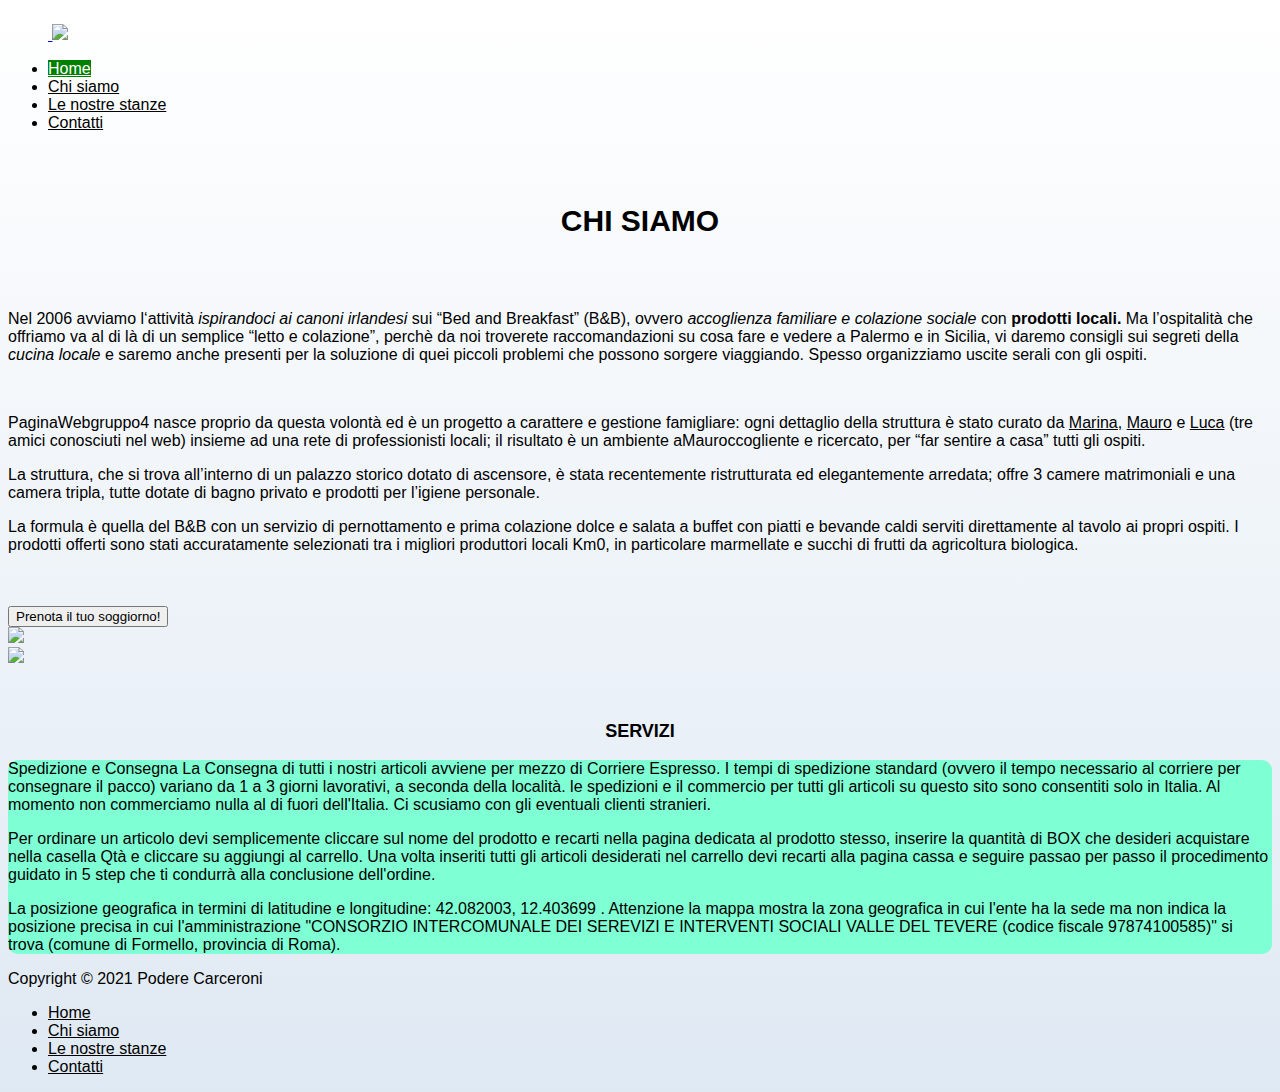
==== chisiamo.html @ 851faa21 "'chisiamo'" ====
<!DOCTYPE html>
<html lang="en">
<head>
  <meta charset="UTF-8">
  <title>Chi Siamo</title>

  <!--BoostrapCSS-->

  <link href="https://cdn.jsdelivr.net/npm/bootstrap@5.1.1/dist/css/bootstrap.min.css" rel="stylesheet" integrity="sha384-F3w7mX95PdgyTmZZMECAngseQB83DfGTowi0iMjiWaeVhAn4FJkqJByhZMI3AhiU" crossorigin="anonymous">
  <link rel="stylesheet" type="text/css" href="styles.css">
</head>
<body>

<div class="container">
  <header class="d-flex flex-wrap justify-content-center py-3 mb-4 border-bottom">
    <a href="/" class="d-flex align-items-center mb-3 mb-md-0 me-md-auto text-dark text-decoration-none">
      <svg class="bi me-2" width="40" height="32"><use xlink:href="#bootstrap"></use></svg>
      <span class="fs-4"><img src="img/logo.png" width="100px"></span>
    </a>

    <ul class="nav nav-pills">
      <li class="nav-item"><a href="index.html" class="nav-link active" aria-current="page">Home</a></li>
      <li class="nav-item"><a href="chisiamo.html" class="nav-link">Chi siamo</a></li>
      <li class="nav-item"><a href="#" class="nav-link">Le nostre stanze</a></li>
      <li class="nav-item"><a href="contatto.html" class="nav-link">Contatti</a></li>

    </ul>
  </header>
</div>
<br>

<div class="container cont1"><br>

  <h1 class="pres">CHI SIAMO</h1><br>
  <div class="presentazione" >
    <section>
      <br>
      <article>
        <p>Nel 2006 avviamo l‘attività <em>ispirandoci ai canoni irlandesi </em>sui “Bed and Breakfast” (B&B), ovvero <em>accoglienza familiare e colazione sociale</em> con <strong>prodotti locali.</strong>
          Ma l’ospitalità che offriamo va al di là di un semplice “letto e colazione”, perchè da noi troverete raccomandazioni su cosa fare e vedere a Palermo e in Sicilia,
          vi daremo consigli sui segreti della <em>cucina locale</em> e saremo anche presenti per la soluzione di quei piccoli problemi che possono sorgere viaggiando.
          Spesso organizziamo uscite serali con gli ospiti.</p><br>
      </article>
    </section>
  </div>
  </section>


  <section>
    <div class="row align-items-justify row2 descr">
      <div class="col">
        <p>PaginaWebgruppo4 nasce proprio da questa volontà ed è un progetto a carattere e gestione famigliare: ogni dettaglio della struttura è            stato curato da <a href="tel:5554280940" style="color: black">Marina,</a> <a href="tel:5554280940" style="color: black">Mauro</a> e <a href="tel:5554280940" style="color: black">Luca</a> (tre amici conosciuti nel web) insieme ad una rete di professionisti locali; il risultato è un              ambiente aMauroccogliente e ricercato, per “far sentire a casa” tutti gli ospiti.</p>
      </div>
      <div class="col">
        <p>La struttura, che si trova all’interno di un palazzo storico dotato di ascensore, è stata recentemente ristrutturata ed elegantemente           arredata; offre 3 camere matrimoniali e una camera tripla, tutte dotate di bagno privato e prodotti per l’igiene personale.</p>
      </div>
      <div class="col">
        <p>La formula è quella del B&B con un servizio di pernottamento e prima colazione dolce e salata a buffet con piatti e bevande caldi             serviti direttamente al tavolo ai propri ospiti. I prodotti offerti sono stati accuratamente selezionati tra i migliori produttori               locali Km0, in particolare marmellate e succhi di frutti da agricoltura biologica.</p>
      </div>
    </div><br><br>
  </section>
  <!-- 1 btn + 2 Immagini -->
  <section>
    <div class="row align-items-center row1">
      <div class="col-4 but">
        <input type="button" value="Prenota il tuo soggiorno!" >
      </div>
      <div class="col-4">
        <img class="aaa" src="img/agri1.jpg">
      </div>
      <div class="col-4">
        <img class="aaa" src="img/mare1.jpg">
      </div>

    </div><br><br>
  </section>

  <section>
    <h3>SERVIZI</h3>
    <div class="row align-items-center" style="background-color: aquamarine; border-radius: 10px">
      <div class="col">
        <p>Spedizione e Consegna La Consegna di tutti i nostri articoli avviene per mezzo di Corriere Espresso. I tempi di spedizione standard (ovvero il tempo necessario al corriere per consegnare il pacco) variano da 1 a 3 giorni lavorativi, a seconda della località. le spedizioni e il commercio per tutti gli articoli su questo sito sono consentiti solo in Italia. Al momento non commerciamo nulla al di fuori dell'Italia. Ci scusiamo con gli eventuali clienti stranieri. </p>
      </div>
      <div class="col align-items-justify">
  <p>Per ordinare un articolo devi semplicemente cliccare sul nome del prodotto e recarti nella pagina dedicata al prodotto stesso, inserire la quantità di BOX che desideri acquistare nella casella Qtà e cliccare su aggiungi al carrello. Una volta inseriti tutti gli articoli desiderati nel carrello devi recarti alla pagina cassa e seguire passao per passo il procedimento guidato in 5 step che ti condurrà alla conclusione dell'ordine. </p>
      </div>
      <div class="col">
        <p>La posizione geografica in termini di latitudine e longitudine: 42.082003, 12.403699 . Attenzione la mappa mostra la zona geografica in cui l'ente ha la sede ma non indica la posizione precisa in cui l'amministrazione "CONSORZIO INTERCOMUNALE DEI SEREVIZI E INTERVENTI SOCIALI VALLE DEL TEVERE (codice fiscale 97874100585)" si trova (comune di Formello, provincia di Roma).</p>

      </div>

    </div>
  </section>

</div>



<!--Boostrap JS-->
<script src="https://cdn.jsdelivr.net/npm/bootstrap@5.1.1/dist/js/bootstrap.bundle.min.js" integrity="sha384-/bQdsTh/da6pkI1MST/rWKFNjaCP5gBSY4sEBT38Q/9RBh9AH40zEOg7Hlq2THRZ" crossorigin="anonymous"></script>
<!-- INIZIO FOOTER  -->

<div class="container">
  <footer class="d-flex flex-wrap justify-content-between align-items-center py-3 my-4 border-top">
    <p class="col-md-4 mb-0 text-muted">Copyright © 2021 Podere Carceroni</p>


    <ul class="nav col-md-4 justify-content-end">
      <li class="nav-item"><a href="#" class="nav-link px-2 text-muted">Home</a></li>
      <li class="nav-item"><a href="#" class="nav-link px-2 text-muted">Chi siamo</a></li>
      <li class="nav-item"><a href="#" class="nav-link px-2 text-muted">Le nostre stanze</a></li>
      <li class="nav-item"><a href="#" class="nav-link px-2 text-muted">Contatti</a></li>
    </ul>
  </footer>
</div>

<!-- FINE FOOTER  -->
</body>
</html>
---- styles.css ----
:root {
    --blanco: #ffffff;
    --oscuro: #212121;
    --primario: #FFC107;
    --secundario: #0097A7;
    --gris: #757575;
    --grisClaro: #DFE9F3;

    --fuente-principal: 30px;
}

html {
    box-sizing: border-box;
}


*,
*:before,
*:after {
    box-sizing: inherit;
}

body {
    font-size: 16px;
    font-family: 'Krub', sans-serif;
    background-image: linear-gradient(to top, var(--grisClaro) 0%, var(--blanco) 100%);
}

h1 {
    font-size: var(--fuente-principal);
}

h2 {
    font-size: 28px;
    margin-top: 5px;
}

h3 {
    font-size: 18px;
}

h1,
h2,
h3 {
    text-align: center;
}

/*
.titulo span {
    font-size: 19px;
}
*/
/*
.contenedor {
    max-width: 1200px;
    margin: 0 auto 0 auto;
}
*/

img {
    max-width: 100%;
}

/*
.container {
    
    max-width: 1200px;
    width: 90%;
    margin: 0 auto;
}
*/

.boton {
    background-color: var(--secundario);
    color: var(--blanco);
    padding-left: 20px;
    padding-right: 20px;
    margin: 10px;
    margin-bottom: 10px;
    font-size: 16px;
    text-decoration: none;
    text-transform: uppercase;
    font-weight: bold;
    border-radius: 3px;
    width: 90%;
    text-align: center;
    border: none;
}

@media (min-width: 768px) {
    .boton {
        width: auto;
    }
}

.boton:hover {
    cursor: pointer;
}


.sobre-nosotros__imagen {
    /*background-image: url(img/contatto.jpg);*/
    background-repeat: no-repeat;
    background-size: cover;
    height: 310px;
    margin-bottom: 20px;
    position: relative;
    text-align: center;

}

/*INFORMAZIONE DI CONTATTO*/

.formulario {
    background-color: var(--gris);
    width: min(600px, 100%);
    margin: 0 auto;
    padding: 20px;
    border-radius: 5px;
    text-align: center;
}

.formulario fieldset {
    border: none;
}

.formulario legend {
    text-align: center;
    font-size: 17px;
    text-transform: uppercase;
    font-weight: 700;
    margin-bottom: 10px;
    color: var(--primario);
}


.campo {
    margin-bottom: 10px;
}

.campo label {
    color: var(--blanco);
    font-weight: bold;
    margin-bottom: 4px;
    display: block;
}

.campo input[type="text"],
[type="tel"],
[type="email"],
textarea {
    width: 100%;
    border: none;
    padding: 15px;
    border-radius: 5px;
}

.enviar .boton {
    width: 29%;
}


/*@media di contatto*/
@media(min-width: 820px){
    .formulario{
        margin-top: 150px;
    }
}

@media(min-width: 460px){
    .formulario{
        width: 100%;
        height: 100%;
    }
}

@media(min-width: 1100px){
    .sobre-nosotros__imagen {
        width: 79%;
        text-align: center;
        margin-left: 100px;
    }

    .formulario {
        width: 60%;
        margin-left: 193px;
    }
}


@media (min-width: 1200px) {

    .sobre-nosotros__imagen {
        max-width: 900px;
        margin-left: 350px;
        height: 400px;
    }

    .formulario {
        width: 35%;
        margin-top: 40px;
        margin-left: 18%;
        text-align: center;
    }
}


@media (min-width: 1240px){
    .sobre-nosotros__imagen {
      width: 75%;
        margin-left: 239px;
        height: 400px;
        margin-top: 80px;
    }

    .formulario {
        width: 35%;
        margin-top: -20px;
        margin-left: 18%;
        text-align: center;
    }

}

.nav-link {
    
    color: black; 
}

.nav-pills .nav-link.active, .nav-pills .show>.nav-link {
    color: #fff;
    background-color: green;
}
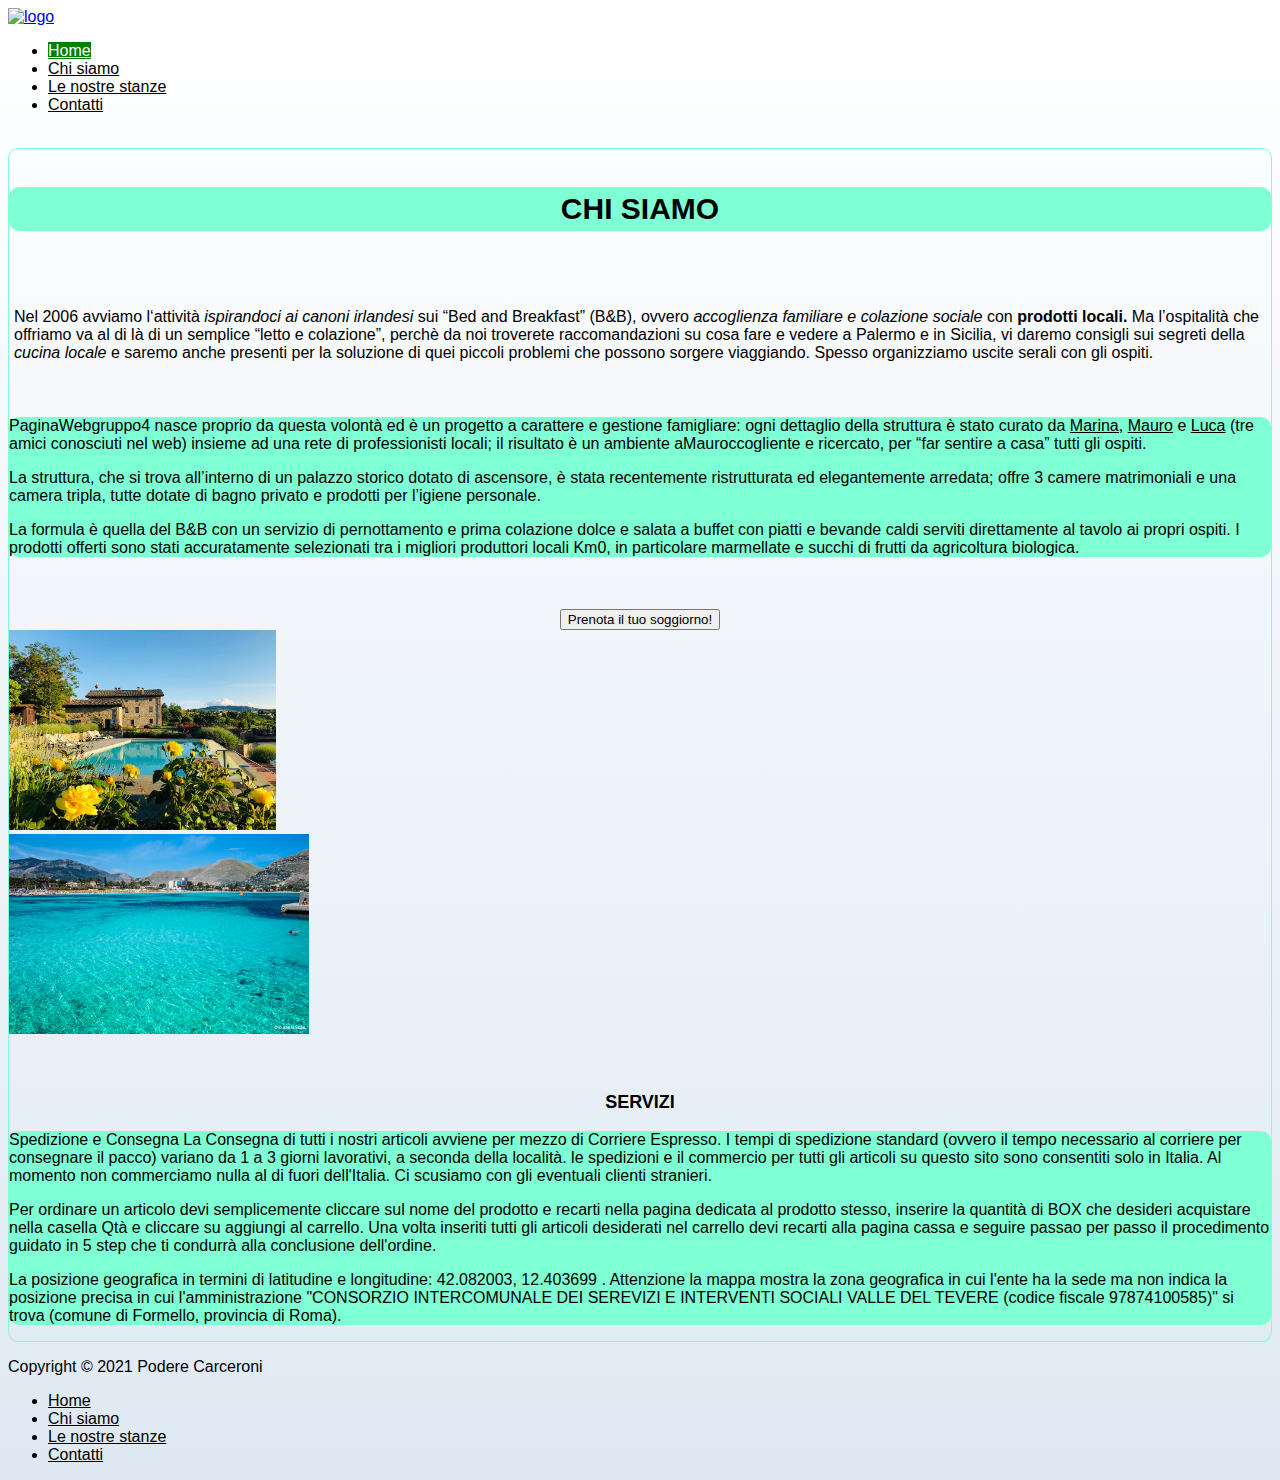
==== commit 9795b189: "modifiche diverse" ====
--- a/chisiamo.html
+++ b/chisiamo.html
@@ -11,11 +11,12 @@
 </head>
 <body>
 
-<div class="container">
-  <header class="d-flex flex-wrap justify-content-center py-3 mb-4 border-bottom">
-    <a href="/" class="d-flex align-items-center mb-3 mb-md-0 me-md-auto text-dark text-decoration-none">
-      <svg class="bi me-2" width="40" height="32"><use xlink:href="#bootstrap"></use></svg>
-      <span class="fs-4"><img src="img/logo.png" width="100px"></span>
+<!-- INIZIO HEADER -->
+
+    <div class="container">
+      <header class="d-flex flex-wrap justify-content-center py-3 mb-4">
+        <a href="index.html" class="d-flex align-items-center mb-3 mb-md-0 me-md-auto text-dark text-decoration-none">
+      <img src="images/logo.png" style="width:60%" alt="logo">
     </a>
 
     <ul class="nav nav-pills">
@@ -23,10 +24,11 @@
       <li class="nav-item"><a href="chisiamo.html" class="nav-link">Chi siamo</a></li>
       <li class="nav-item"><a href="#" class="nav-link">Le nostre stanze</a></li>
       <li class="nav-item"><a href="contatto.html" class="nav-link">Contatti</a></li>
-
     </ul>
   </header>
 </div>
+
+<!-- FINE HEADER -->
 <br>
 
 <div class="container cont1"><br>
--- a/styles.css
+++ b/styles.css
@@ -161,6 +161,8 @@
 }
 
 
+
+
 /*@media di contatto*/
 @media(min-width: 820px){
     .formulario{
@@ -233,3 +235,57 @@
     background-color: green;
 }
 
+
+/*style.css di Mauro */
+
+h3{
+    text-align: center;
+}
+.pres{
+
+    color: black;
+    background-color: aquamarine;
+    text-align: center;
+    border: 5px solid aquamarine;
+    border-radius: 10px;
+}
+.pres:hover{
+
+    color: white;
+    background-color: aquamarine;
+    text-align: center;
+    border: 5px solid aquamarine;
+    border-radius: 10px;
+}
+
+.cont1{
+    border: 1px solid aquamarine;
+    border-radius: 10px;
+}
+.aaa{
+    align-items: center;
+    height: 200px;
+}
+.descr{
+    background-color: aquamarine;
+    border-radius: 10px;
+
+}
+.but{text-align: center}
+
+.chisiamo{
+    background-color: aquamarine;
+}
+.presentazione{
+    background-color: none;
+    border-radius: 10px;
+    padding: 5px;
+    border-top: 5px;
+    border-radius: 10px;
+}
+.row1{
+
+    align-items: center;
+
+}
+
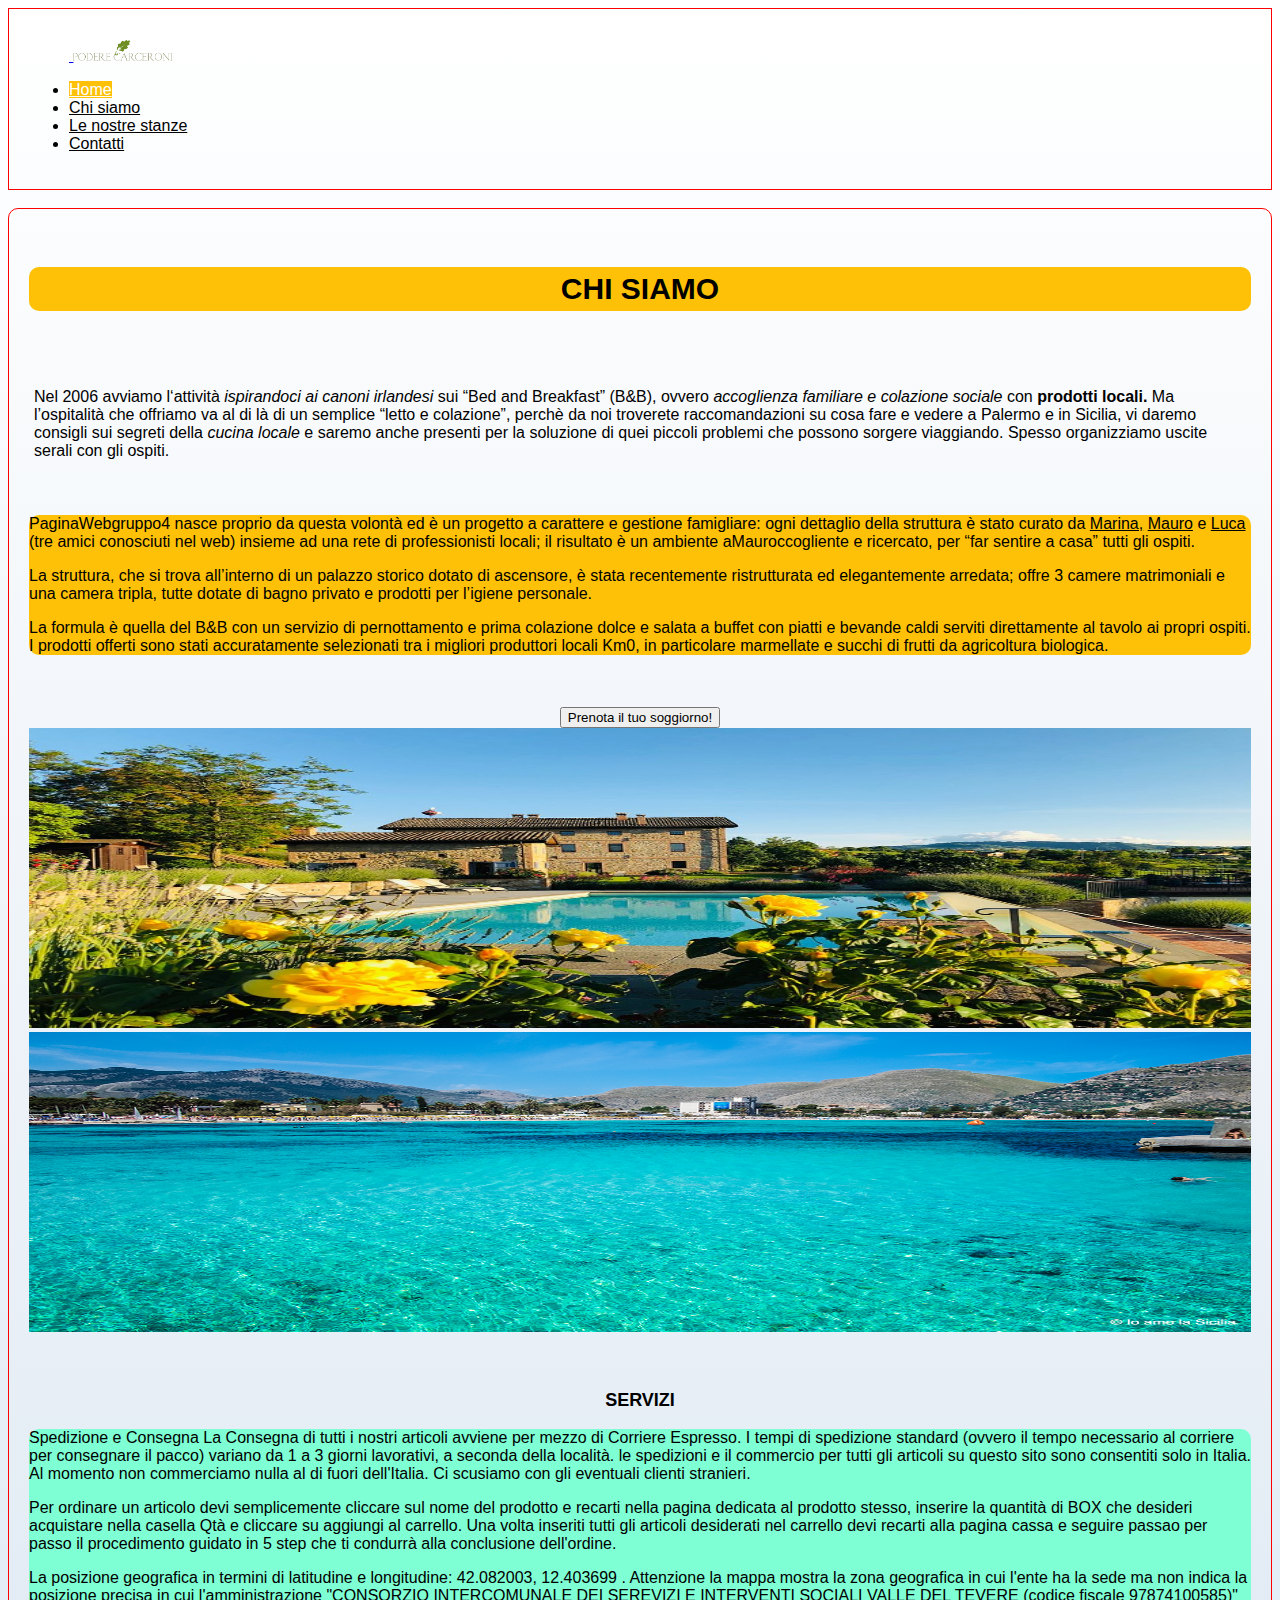
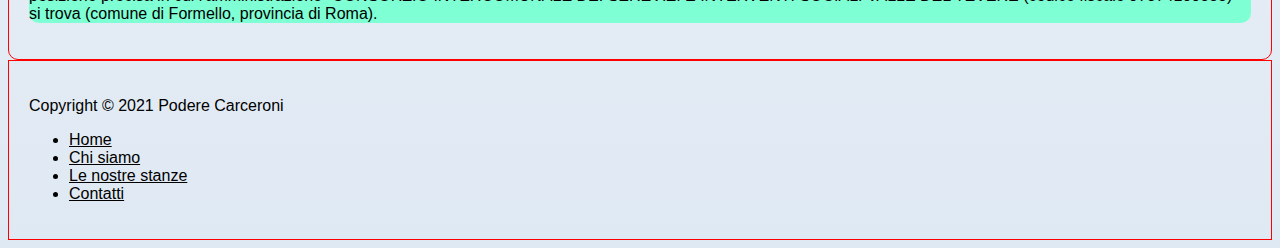
==== commit 61518e27: "Push file corretti" ====
--- a/chisiamo.html
+++ b/chisiamo.html
@@ -11,24 +11,22 @@
 </head>
 <body>
 
-<!-- INIZIO HEADER -->
-
-    <div class="container">
-      <header class="d-flex flex-wrap justify-content-center py-3 mb-4">
-        <a href="index.html" class="d-flex align-items-center mb-3 mb-md-0 me-md-auto text-dark text-decoration-none">
-      <img src="images/logo.png" style="width:60%" alt="logo">
+<div class="container">
+  <header class="d-flex flex-wrap justify-content-center py-3 mb-4 border-bottom">
+    <a href="/" class="d-flex align-items-center mb-3 mb-md-0 me-md-auto text-dark text-decoration-none">
+      <svg class="bi me-2" width="40" height="32"><use xlink:href="#bootstrap"></use></svg>
+      <span class="fs-4"><img src="img/logo.png" width="100px"></span>
     </a>
 
     <ul class="nav nav-pills">
       <li class="nav-item"><a href="index.html" class="nav-link active" aria-current="page">Home</a></li>
       <li class="nav-item"><a href="chisiamo.html" class="nav-link">Chi siamo</a></li>
-      <li class="nav-item"><a href="#" class="nav-link">Le nostre stanze</a></li>
+      <li class="nav-item"><a href="lenostrestanze.html" class="nav-link">Le nostre stanze</a></li>
       <li class="nav-item"><a href="contatto.html" class="nav-link">Contatti</a></li>
+
     </ul>
   </header>
 </div>
-
-<!-- FINE HEADER -->
 <br>
 
 <div class="container cont1"><br>
@@ -108,10 +106,10 @@
 
 
     <ul class="nav col-md-4 justify-content-end">
-      <li class="nav-item"><a href="#" class="nav-link px-2 text-muted">Home</a></li>
-      <li class="nav-item"><a href="#" class="nav-link px-2 text-muted">Chi siamo</a></li>
-      <li class="nav-item"><a href="#" class="nav-link px-2 text-muted">Le nostre stanze</a></li>
-      <li class="nav-item"><a href="#" class="nav-link px-2 text-muted">Contatti</a></li>
+      <li class="nav-item"><a href="index.html" class="nav-link px-2 text-muted">Home</a></li>
+      <li class="nav-item"><a href="chisiamo.html" class="nav-link px-2 text-muted">Chi siamo</a></li>
+      <li class="nav-item"><a href="lenostrestanze.html" class="nav-link px-2 text-muted">Le nostre stanze</a></li>
+      <li class="nav-item"><a href="contatto.html" class="nav-link px-2 text-muted">Contatti</a></li>
     </ul>
   </footer>
 </div>
--- a/styles.css
+++ b/styles.css
@@ -46,30 +46,11 @@
     text-align: center;
 }
 
-/*
-.titulo span {
-    font-size: 19px;
-}
-*/
-/*
-.contenedor {
-    max-width: 1200px;
-    margin: 0 auto 0 auto;
-}
-*/
 
 img {
     max-width: 100%;
 }
 
-/*
-.container {
-    
-    max-width: 1200px;
-    width: 90%;
-    margin: 0 auto;
-}
-*/
 
 .boton {
     background-color: var(--secundario);
@@ -225,6 +206,11 @@
 
 }
 
+
+
+
+/* CSS LUCA */
+
 .nav-link {
     
     color: black; 
@@ -232,7 +218,21 @@
 
 .nav-pills .nav-link.active, .nav-pills .show>.nav-link {
     color: #fff;
-    background-color: green;
+    background-color: #FFC107 !important;
+}
+
+.coloredbox1 {
+    background-color: var(--gris) ;
+}
+
+.coloredbox2 {
+    background-color: var(--grisClaro) ;
+}
+
+.btn-primary {
+    color: #fff;
+    background-color: #FFC107;
+    border-color: #FFC107;
 }
 
 
@@ -244,37 +244,40 @@
 .pres{
 
     color: black;
-    background-color: aquamarine;
-    text-align: center;
-    border: 5px solid aquamarine;
+    background-color: #FFC107;
+    text-align: center;
+    border: 5px solid #FFC107;
     border-radius: 10px;
 }
 .pres:hover{
 
     color: white;
-    background-color: aquamarine;
-    text-align: center;
-    border: 5px solid aquamarine;
+    background-color: #FDFDFE;
+    text-align: center;
+    border: 5px solid #FDFDFE;
     border-radius: 10px;
 }
 
 .cont1{
-    border: 1px solid aquamarine;
+    border: 1px solid #FFC107;
     border-radius: 10px;
 }
 .aaa{
     align-items: center;
-    height: 200px;
+    height: 300px;
+    width: 100%;
+    background-size: cover;
+    background-position: center center;
 }
 .descr{
-    background-color: aquamarine;
+    background-color: #FFC107;
     border-radius: 10px;
 
 }
 .but{text-align: center}
 
 .chisiamo{
-    background-color: aquamarine;
+    background-color: #FFC107;
 }
 .presentazione{
     background-color: none;
@@ -289,3 +292,6 @@
 
 }
 
+.container{border: 1px solid red; padding: 20px;}
+.container_copy{border: 1px solid green; display: flex; height: 100%; width: 100%;}
+.card{width: 30%;}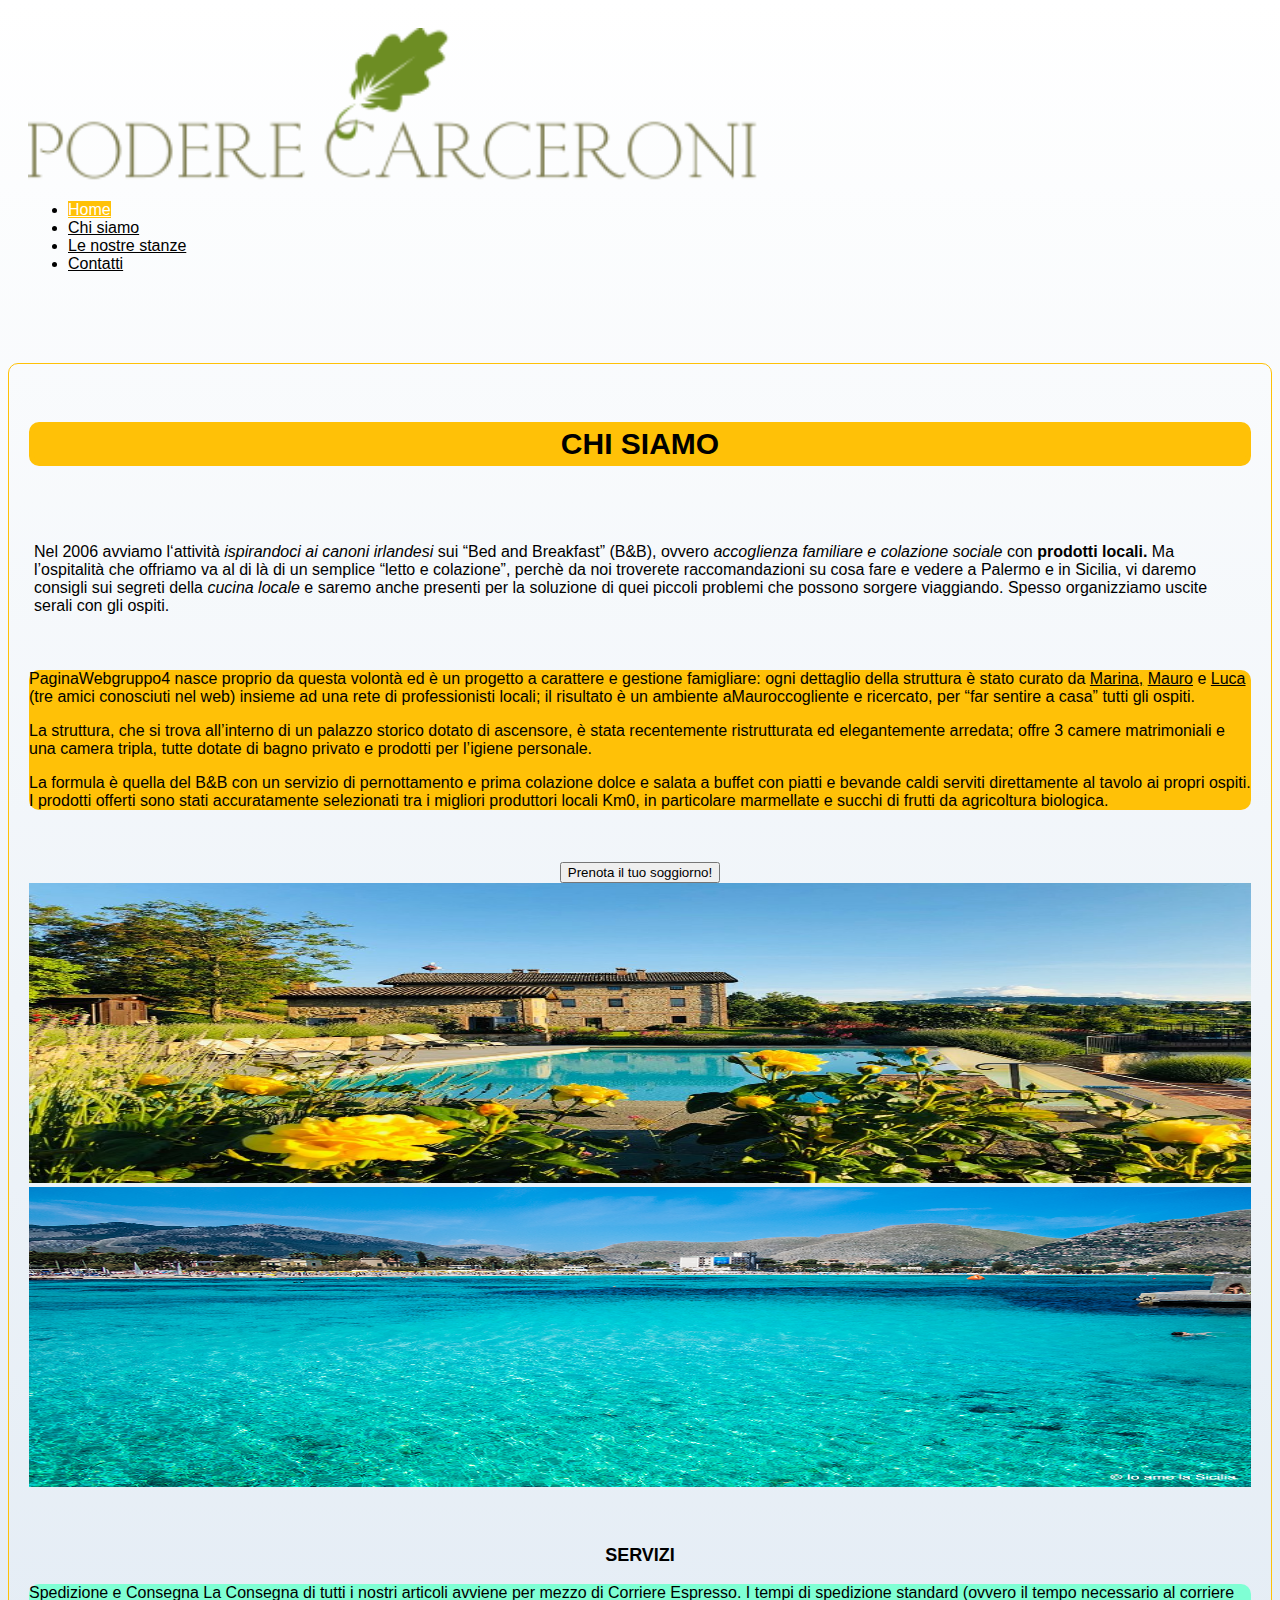
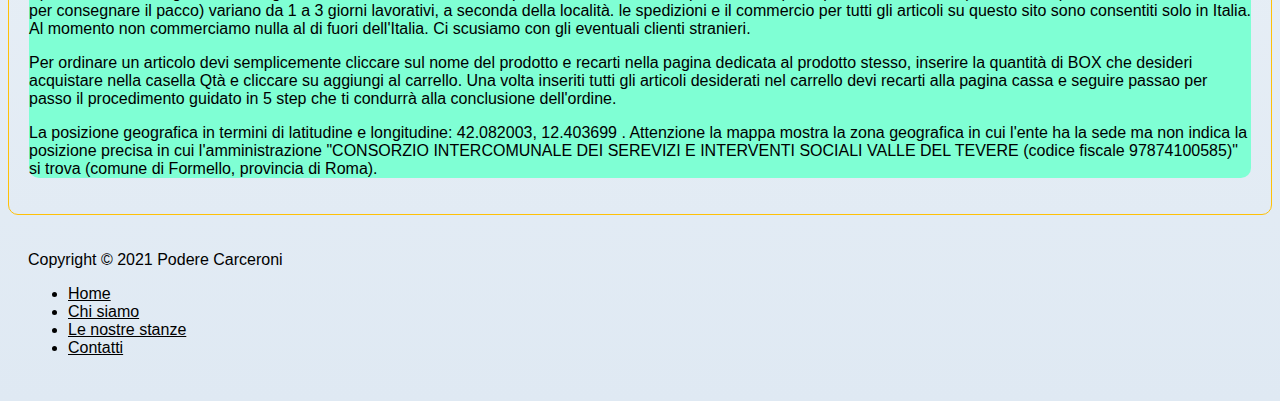
==== commit 372aa277: "Progetto Finale" ====
--- a/chisiamo.html
+++ b/chisiamo.html
@@ -11,21 +11,20 @@
 </head>
 <body>
 
-<div class="container">
-  <header class="d-flex flex-wrap justify-content-center py-3 mb-4 border-bottom">
-    <a href="/" class="d-flex align-items-center mb-3 mb-md-0 me-md-auto text-dark text-decoration-none">
-      <svg class="bi me-2" width="40" height="32"><use xlink:href="#bootstrap"></use></svg>
-      <span class="fs-4"><img src="img/logo.png" width="100px"></span>
-    </a>
+  <div class="container">
+    <header class="d-flex flex-wrap justify-content-center py-3 mb-4 border-bottom">
+        <a href="index.html" class="d-flex align-items-center mb-3 mb-md-0 me-md-auto text-dark text-decoration-none">
+            <img src="img/logo.png" style="width:60%" alt="logo">
+        </a>
 
-    <ul class="nav nav-pills">
-      <li class="nav-item"><a href="index.html" class="nav-link active" aria-current="page">Home</a></li>
-      <li class="nav-item"><a href="chisiamo.html" class="nav-link">Chi siamo</a></li>
-      <li class="nav-item"><a href="lenostrestanze.html" class="nav-link">Le nostre stanze</a></li>
-      <li class="nav-item"><a href="contatto.html" class="nav-link">Contatti</a></li>
-
-    </ul>
-  </header>
+        <ul class="nav nav-pills">
+            <li class="nav-item"><a href="index.html" class="nav-link active" aria-current="page">Home</a></li>
+            <li class="nav-item"><a href="chisiamo.html" class="nav-link">Chi siamo</a></li>
+            <li class="nav-item"><a href="lenostrestanze.html" class="nav-link">Le nostre stanze</a></li>
+            <li class="nav-item"><a href="contatto.html" class="nav-link">Contatti</a></li>
+        </ul>
+    </header>
+</div><br><br>
 </div>
 <br>
 
--- a/styles.css
+++ b/styles.css
@@ -292,6 +292,39 @@
 
 }
 
-.container{border: 1px solid red; padding: 20px;}
+
+/* Header */
+.container{padding: 20px; width: 100%; display: block;}
 .container_copy{border: 1px solid green; display: flex; height: 100%; width: 100%;}
-.card{width: 30%;}+.card{width: 30%;}
+.logo{display: inline;}
+
+/*-------------------------
+Cover
+-------------------------*/
+.cover{height: 448px; background-image: url(img/vista.jpg);
+background-size: cover; -o-background-size: cover;
+-moz-background-size: cover; background-position: center center;
+position: relative; margin-top: -92px; margin-bottom: 100px;}
+.cover_filter{background: #000; width: 100%; height: 100%; position: absolute; z-index: 1; opacity: 0.3;}
+.cover_caption{display: table; height: 67%; width: 66%; position: relative; z-index: 2; margin: auto; font-size: 24px;}
+.cover_caption_copy{display: table-cell; vertical-align: bottom; text-align: left; color: #fff;}
+
+/* Banner */
+.cards{max-width: 1200px; margin: 40px auto;}
+.card{width: 30%; margin: 0 1.5%; background: #fff; float: left; cursor: pointer;}
+.card_image{width: 100%; height: auto;}
+.card_copy{padding: 5px 20px; float: left;}
+.card_copy h3{margin-bottom: 0;}
+
+/* Clearfix */
+.clearfix:after {
+    visibility: hidden;
+    display: block;
+    font-size: 0;
+    content: " ";
+    clear: both;
+    height: 0;
+  }
+  * html .clearfix             { zoom: 1; } /* IE6 */
+  *:first-child+html .clearfix { zoom: 1; } /* IE7 */